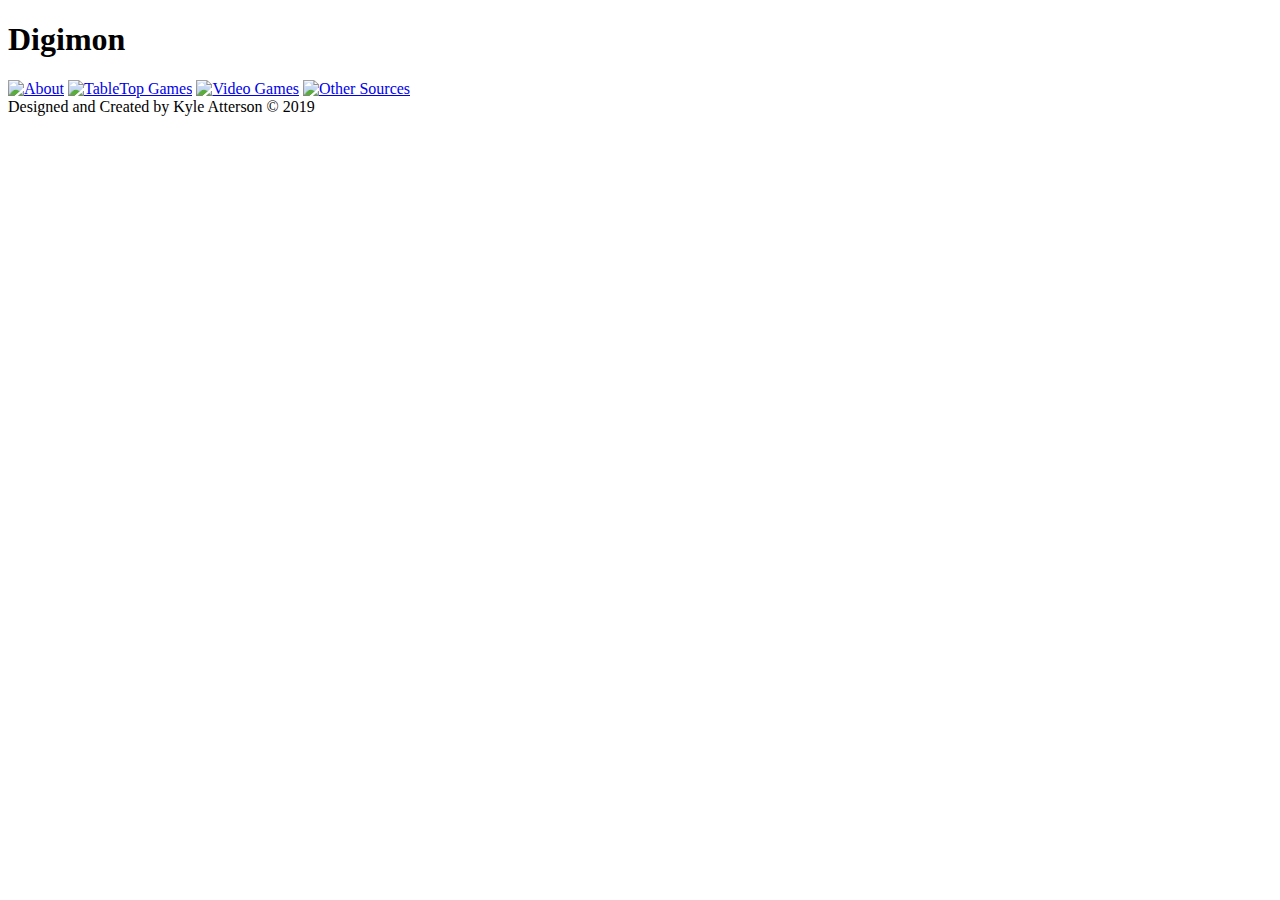
==== Digimon/index.html @ 36849ee7 "Initial Setup, phase 1" ====
<!DOCTYPE html>
<html lang="en" dir="ltr">
  <head>
    <meta charset="utf-8">
    <title>Celtic Inspirations | Digimon</title>
    <link rel="stylesheet" href="https://celtic-like.netlify.com/assets/css/master.css">
    <link rel="stylesheet" href="https://celtic-like.netlify.com/assets/css/normalize.css">
  </head>
  <body>
    <header>
      <h1 class="game-title">Digimon</h1>
    </header>
    <nav>
      <a href="https://celtic-like.netlify.com/#about-project" class="nav-button"> <img src="https://celtic-like.netlify.com/assets/images/icon_about.svg" alt="About"></a>
      <a href="https://celtic-like.netlify.com/#games-table" class="nav-button"><img src="https://celtic-like.netlify.com/assets/images/icon_dice.svg" alt="TableTop Games"></a>
      <a href="https://celtic-like.netlify.com/#games-video" class="nav-button"><img src="https://celtic-like.netlify.com/assets/images/icon_controller.svg" alt="Video Games"></a>
      <a href="https://celtic-like.netlify.com/#about-sources" class="nav-button"><img src="https://celtic-like.netlify.com/assets/images/icon_sources.svg" alt="Other Sources"></a>
    </nav>
    <main>

    </main>
    <div class="footpad-l"></div>
    <footer>Designed and Created by Kyle Atterson &copy; 2019</footer>
    <div class="footpad-r"></div>
  </body>
</html>
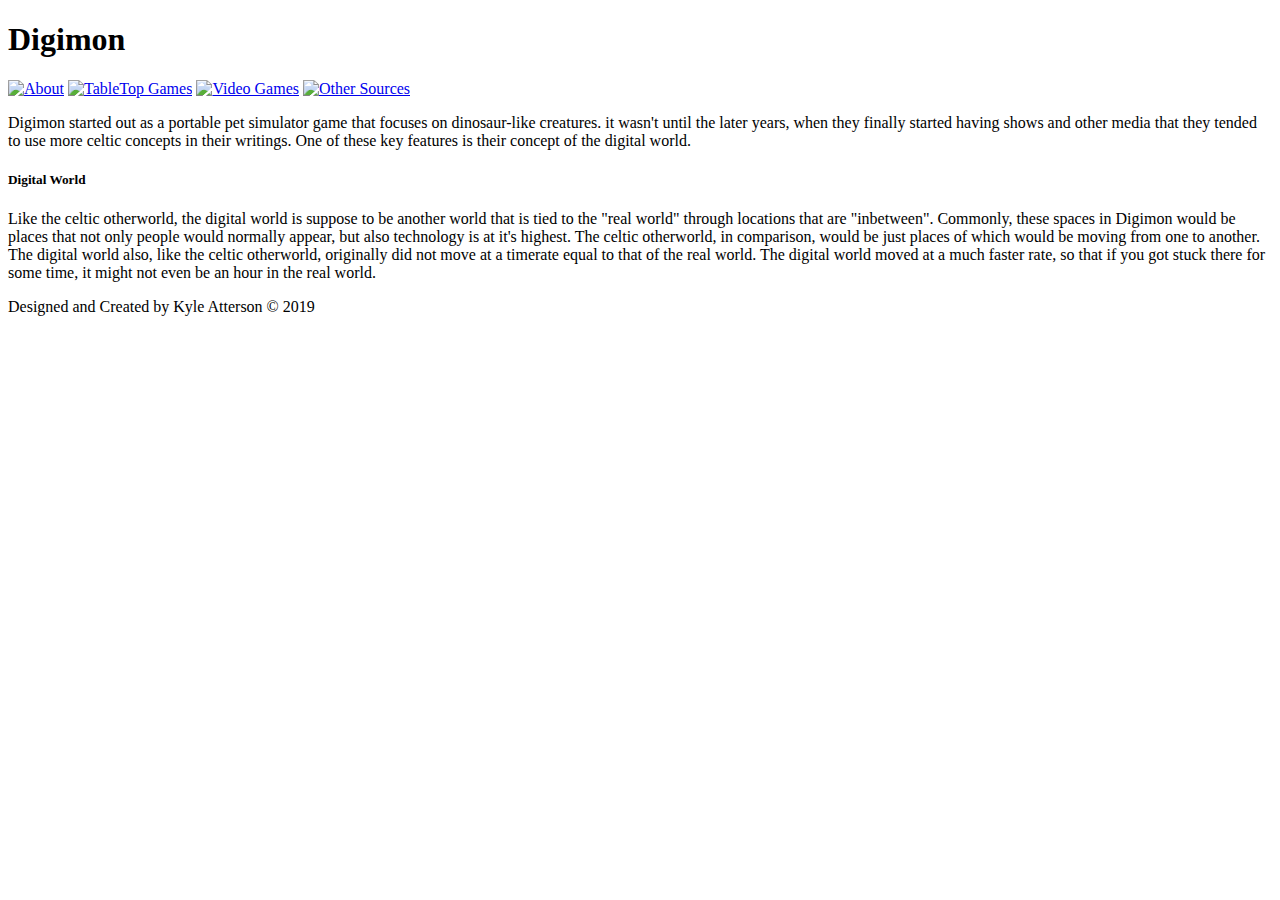
==== commit 7405f9a7: "Quick finish for homework!" ====
--- a/Digimon/index.html
+++ b/Digimon/index.html
@@ -2,7 +2,7 @@
 <html lang="en" dir="ltr">
   <head>
     <meta charset="utf-8">
-    <title>Celtic Inspirations | Digimon</title>
+    <title>Celtic-like | Digimon</title>
     <link rel="stylesheet" href="https://celtic-like.netlify.com/assets/css/master.css">
     <link rel="stylesheet" href="https://celtic-like.netlify.com/assets/css/normalize.css">
   </head>
@@ -17,7 +17,9 @@
       <a href="https://celtic-like.netlify.com/#about-sources" class="nav-button"><img src="https://celtic-like.netlify.com/assets/images/icon_sources.svg" alt="Other Sources"></a>
     </nav>
     <main>
-
+      <p>Digimon started out as a portable pet simulator game that focuses on dinosaur-like creatures. it wasn't until the later years, when they finally started having shows and other media that they tended to use more celtic concepts in their writings. One of these key features is their concept of the digital world.</p>
+      <h5>Digital World</h5>
+      <p>Like the celtic otherworld, the digital world is suppose to be another world that is tied to the "real world" through locations that are "inbetween". Commonly, these spaces in Digimon would be places that not only people would normally appear, but also technology is at it's highest. The celtic otherworld, in comparison, would be just places of which would be moving from one to another. The digital world also, like the celtic otherworld, originally did not move at a timerate equal to that of the real world. The digital world moved at a much faster rate, so that if you got stuck there for some time, it might not even be an hour in the real world.</p>
     </main>
     <div class="footpad-l"></div>
     <footer>Designed and Created by Kyle Atterson &copy; 2019</footer>
